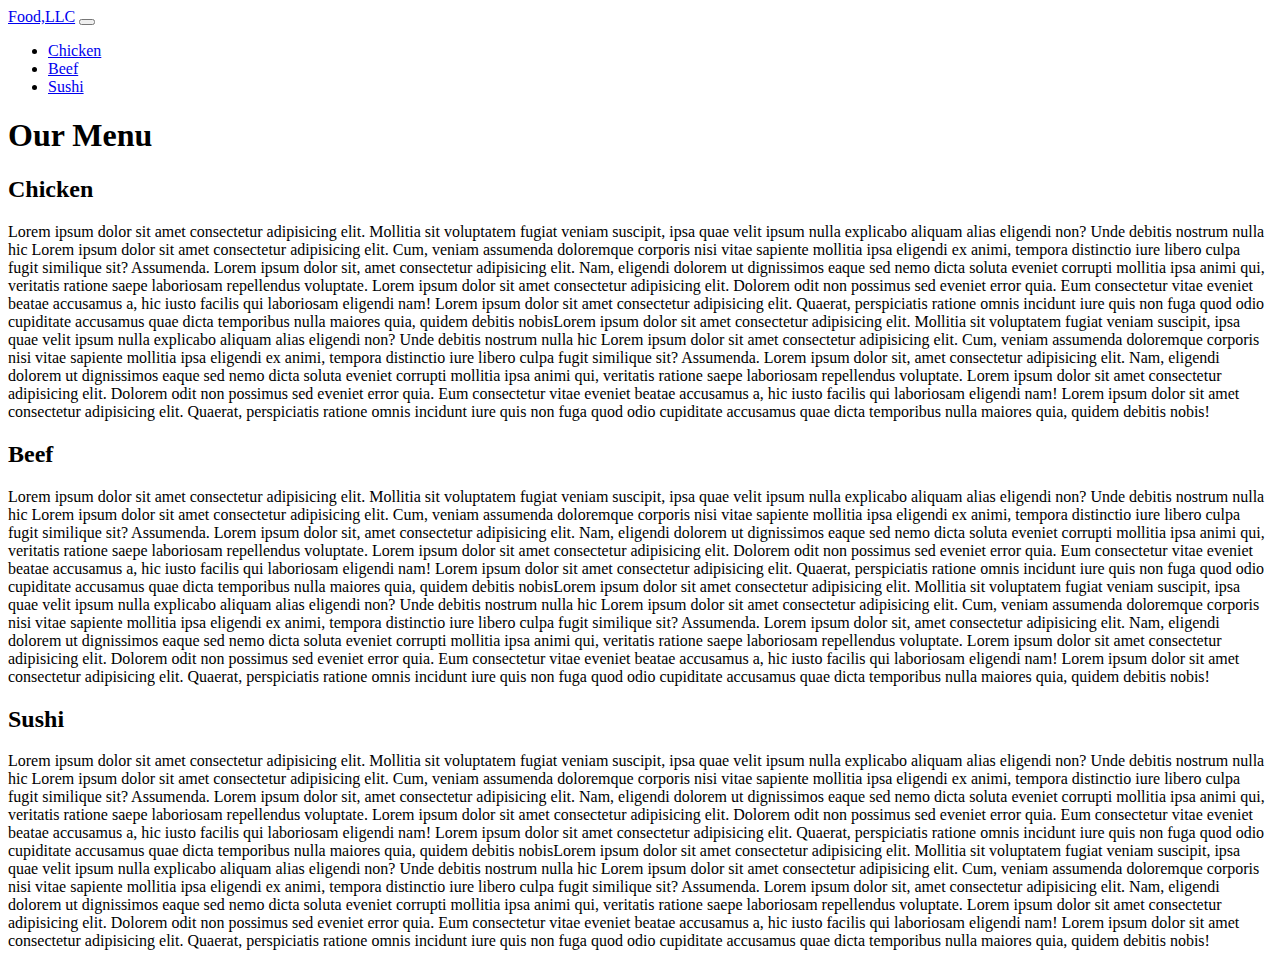
==== module3-solution/index.html @ 8e2f9992 "Create index.html" ====
<!DOCTYPE html>
<html lang="en">

<head>
    <meta charset="UTF-8">
    <meta http-equiv="X-UA-Compatible" content="IE=edge">
    <meta name="viewport" content="width=device-width, initial-scale=1.0">
    <title>Document</title>
    <link href="https://cdn.jsdelivr.net/npm/bootstrap@5.0.2/dist/css/bootstrap.min.css" rel="stylesheet"
        integrity="sha384-EVSTQN3/azprG1Anm3QDgpJLIm9Nao0Yz1ztcQTwFspd3yD65VohhpuuCOmLASjC" crossorigin="anonymous">
    <link rel="stylesheet" href="./css/styles.css">
</head>

<body class="text-center">
    <header>
        <nav class="navbar navbar-expand-sm navbar-light bg-light" id="navbar-header">
            <div class="container-fluid">
                <a class="navbar-brand " href="#navbar-header">Food,LLC</a>
                <button class="navbar-toggler" type="button" data-bs-toggle="collapse"
                    data-bs-target="#navbarSupportedContent" aria-controls="navbarSupportedContent"
                    aria-expanded="false" aria-label="Toggle navigation">
                    <span class="navbar-toggler-icon"></span>
                </button>
                <div class="collapse navbar-collapse " id="navbarSupportedContent">
                    <ul class="navbar-nav me-auto mb-2 mb-lg-0 text-center" id="navbar-div">
                        <li class="nav-item ">
                            <a class="nav-link active d-sm-none" aria-current="page" href="#chicken">Chicken</a>
                        </li>
                        <li class="nav-item">
                            <a class="nav-link d-sm-none" aria-current="page" href="#beef">Beef</a>
                        </li>
                        <li class="nav-item">
                            <a class="nav-link d-sm-none" aria-current="page" href="#sushi">Sushi</a>
                        </li>
                    </ul>
                </div>
            </div>
        </nav>
    </header>
    <h1>Our Menu</h1>

    <div class="container">
        <div class="row">
            <div class="beef  col-xs-12 col-md-4 col-sm-6 " id="chicken">
                <h2>Chicken</h2>
                <article class="scroll">Lorem ipsum dolor sit amet consectetur adipisicing elit. Mollitia sit voluptatem
                    fugiat veniam suscipit, ipsa quae velit ipsum nulla explicabo aliquam alias eligendi non? Unde
                    debitis nostrum nulla hic Lorem ipsum dolor sit amet consectetur adipisicing elit. Cum, veniam
                    assumenda doloremque corporis nisi vitae sapiente mollitia ipsa eligendi ex animi, tempora
                    distinctio iure libero culpa fugit similique sit? Assumenda. Lorem ipsum dolor sit, amet consectetur
                    adipisicing elit. Nam, eligendi dolorem ut dignissimos eaque sed nemo dicta soluta eveniet corrupti
                    mollitia ipsa animi qui, veritatis ratione saepe laboriosam repellendus voluptate.
                    Lorem ipsum dolor sit amet consectetur adipisicing elit. Dolorem odit non possimus sed eveniet error
                    quia. Eum consectetur vitae eveniet beatae accusamus a, hic iusto facilis qui laboriosam eligendi
                    nam! Lorem ipsum dolor sit amet consectetur adipisicing elit. Quaerat, perspiciatis ratione omnis
                    incidunt iure quis non fuga quod odio cupiditate accusamus quae dicta temporibus nulla maiores quia,
                    quidem debitis nobisLorem ipsum dolor sit amet consectetur adipisicing elit. Mollitia sit voluptatem
                    fugiat veniam suscipit, ipsa quae velit ipsum nulla explicabo aliquam alias eligendi non? Unde
                    debitis nostrum nulla hic Lorem ipsum dolor sit amet consectetur adipisicing elit. Cum, veniam
                    assumenda doloremque corporis nisi vitae sapiente mollitia ipsa eligendi ex animi, tempora
                    distinctio iure libero culpa fugit similique sit? Assumenda. Lorem ipsum dolor sit, amet consectetur
                    adipisicing elit. Nam, eligendi dolorem ut dignissimos eaque sed nemo dicta soluta eveniet corrupti
                    mollitia ipsa animi qui, veritatis ratione saepe laboriosam repellendus voluptate.
                    Lorem ipsum dolor sit amet consectetur adipisicing elit. Dolorem odit non possimus sed eveniet error
                    quia. Eum consectetur vitae eveniet beatae accusamus a, hic iusto facilis qui laboriosam eligendi
                    nam! Lorem ipsum dolor sit amet consectetur adipisicing elit. Quaerat, perspiciatis ratione omnis
                    incidunt iure quis non fuga quod odio cupiditate accusamus quae dicta temporibus nulla maiores quia,
                    quidem debitis nobis!
                </article>
            </div>
            <div class="beef  col-xs-12 col-md-4 col-sm-6 " id="beef">
                <h2>Beef</h2>
                <article class="scroll">Lorem ipsum dolor sit amet consectetur adipisicing elit. Mollitia sit voluptatem
                    fugiat veniam suscipit, ipsa quae velit ipsum nulla explicabo aliquam alias eligendi non? Unde
                    debitis nostrum nulla hic Lorem ipsum dolor sit amet consectetur adipisicing elit. Cum, veniam
                    assumenda doloremque corporis nisi vitae sapiente mollitia ipsa eligendi ex animi, tempora
                    distinctio iure libero culpa fugit similique sit? Assumenda. Lorem ipsum dolor sit, amet consectetur
                    adipisicing elit. Nam, eligendi dolorem ut dignissimos eaque sed nemo dicta soluta eveniet corrupti
                    mollitia ipsa animi qui, veritatis ratione saepe laboriosam repellendus voluptate.
                    Lorem ipsum dolor sit amet consectetur adipisicing elit. Dolorem odit non possimus sed eveniet error
                    quia. Eum consectetur vitae eveniet beatae accusamus a, hic iusto facilis qui laboriosam eligendi
                    nam! Lorem ipsum dolor sit amet consectetur adipisicing elit. Quaerat, perspiciatis ratione omnis
                    incidunt iure quis non fuga quod odio cupiditate accusamus quae dicta temporibus nulla maiores quia,
                    quidem debitis nobisLorem ipsum dolor sit amet consectetur adipisicing elit. Mollitia sit voluptatem
                    fugiat veniam suscipit, ipsa quae velit ipsum nulla explicabo aliquam alias eligendi non? Unde
                    debitis nostrum nulla hic Lorem ipsum dolor sit amet consectetur adipisicing elit. Cum, veniam
                    assumenda doloremque corporis nisi vitae sapiente mollitia ipsa eligendi ex animi, tempora
                    distinctio iure libero culpa fugit similique sit? Assumenda. Lorem ipsum dolor sit, amet consectetur
                    adipisicing elit. Nam, eligendi dolorem ut dignissimos eaque sed nemo dicta soluta eveniet corrupti
                    mollitia ipsa animi qui, veritatis ratione saepe laboriosam repellendus voluptate.
                    Lorem ipsum dolor sit amet consectetur adipisicing elit. Dolorem odit non possimus sed eveniet error
                    quia. Eum consectetur vitae eveniet beatae accusamus a, hic iusto facilis qui laboriosam eligendi
                    nam! Lorem ipsum dolor sit amet consectetur adipisicing elit. Quaerat, perspiciatis ratione omnis
                    incidunt iure quis non fuga quod odio cupiditate accusamus quae dicta temporibus nulla maiores quia,
                    quidem debitis nobis!
                </article>
            </div>
            <div class="sushi  col-xs-12 col-md-4 col-sm-12" id="sushi">
                <h2>Sushi</h2>
                <article class="scroll">Lorem ipsum dolor sit amet consectetur adipisicing elit. Mollitia sit voluptatem
                    fugiat veniam suscipit, ipsa quae velit ipsum nulla explicabo aliquam alias eligendi non? Unde
                    debitis nostrum nulla hic Lorem ipsum dolor sit amet consectetur adipisicing elit. Cum, veniam
                    assumenda doloremque corporis nisi vitae sapiente mollitia ipsa eligendi ex animi, tempora
                    distinctio iure libero culpa fugit similique sit? Assumenda. Lorem ipsum dolor sit, amet consectetur
                    adipisicing elit. Nam, eligendi dolorem ut dignissimos eaque sed nemo dicta soluta eveniet corrupti
                    mollitia ipsa animi qui, veritatis ratione saepe laboriosam repellendus voluptate.
                    Lorem ipsum dolor sit amet consectetur adipisicing elit. Dolorem odit non possimus sed eveniet error
                    quia. Eum consectetur vitae eveniet beatae accusamus a, hic iusto facilis qui laboriosam eligendi
                    nam! Lorem ipsum dolor sit amet consectetur adipisicing elit. Quaerat, perspiciatis ratione omnis
                    incidunt iure quis non fuga quod odio cupiditate accusamus quae dicta temporibus nulla maiores quia,
                    quidem debitis nobisLorem ipsum dolor sit amet consectetur adipisicing elit. Mollitia sit voluptatem
                    fugiat veniam suscipit, ipsa quae velit ipsum nulla explicabo aliquam alias eligendi non? Unde
                    debitis nostrum nulla hic Lorem ipsum dolor sit amet consectetur adipisicing elit. Cum, veniam
                    assumenda doloremque corporis nisi vitae sapiente mollitia ipsa eligendi ex animi, tempora
                    distinctio iure libero culpa fugit similique sit? Assumenda. Lorem ipsum dolor sit, amet consectetur
                    adipisicing elit. Nam, eligendi dolorem ut dignissimos eaque sed nemo dicta soluta eveniet corrupti
                    mollitia ipsa animi qui, veritatis ratione saepe laboriosam repellendus voluptate.
                    Lorem ipsum dolor sit amet consectetur adipisicing elit. Dolorem odit non possimus sed eveniet error
                    quia. Eum consectetur vitae eveniet beatae accusamus a, hic iusto facilis qui laboriosam eligendi
                    nam! Lorem ipsum dolor sit amet consectetur adipisicing elit. Quaerat, perspiciatis ratione omnis
                    incidunt iure quis non fuga quod odio cupiditate accusamus quae dicta temporibus nulla maiores quia,
                    quidem debitis nobis!</article>
            </div>

        </div>
    </div>

    <script src="https://cdn.jsdelivr.net/npm/bootstrap@5.0.2/dist/js/bootstrap.bundle.min.js"
        integrity="sha384-MrcW6ZMFYlzcLA8Nl+NtUVF0sA7MsXsP1UyJoMp4YLEuNSfAP+JcXn/tWtIaxVXM"
        crossorigin="anonymous"></script>
</body>

</html>
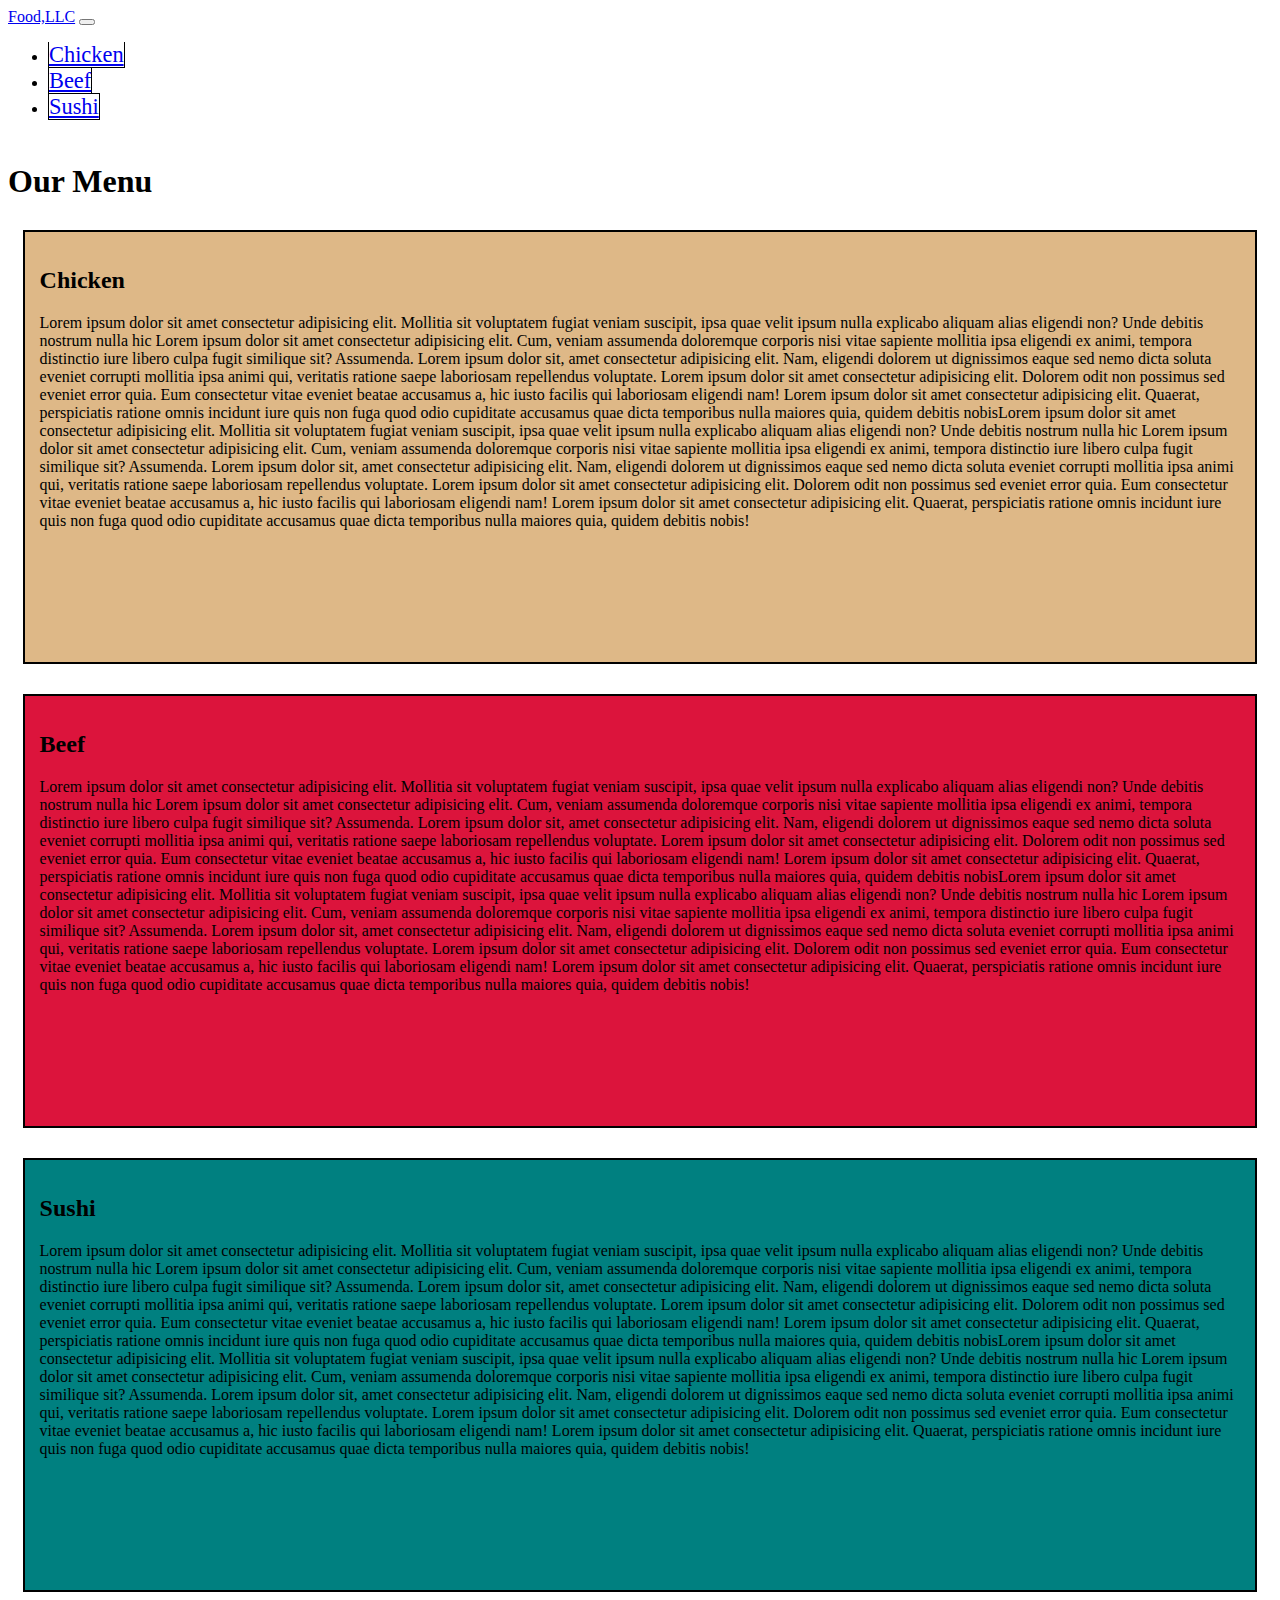
==== commit 6e15acee: "Update index.html" ====
--- a/module3-solution/index.html
+++ b/module3-solution/index.html
@@ -21,8 +21,8 @@
                     aria-expanded="false" aria-label="Toggle navigation">
                     <span class="navbar-toggler-icon"></span>
                 </button>
-                <div class="collapse navbar-collapse " id="navbarSupportedContent">
-                    <ul class="navbar-nav me-auto mb-2 mb-lg-0 text-center" id="navbar-div">
+                <div class="collapse navbar-collapse" id="navbarSupportedContent">
+                    <ul class="navbar-nav me-auto mb-2 mb-lg-0  d-sm-none text-center" id="navbar-div">
                         <li class="nav-item ">
                             <a class="nav-link active d-sm-none" aria-current="page" href="#chicken">Chicken</a>
                         </li>
--- a/module3-solution/css/styles.css
+++ b/module3-solution/css/styles.css
@@ -0,0 +1,56 @@
+#ototo {
+    background-color: darkgray;
+    margin-left: 10px;
+    margin-right: 10px;
+    margin-top: 50px;
+    padding: 30px 15px;
+}
+
+#navbar-div{
+    height: 100px;
+    overflow-y: scroll;
+}
+
+
+.nav-link {
+    border: 1px solid black;
+    margin-top: 1px;
+    font-size: 1.4em;
+}
+
+@media(max-width:767px) {
+    #ototo {
+        width: 70%;
+        margin: auto;
+    }
+}
+
+ #chicken, #beef, #sushi {
+    overflow-y: scroll;
+    height: 400px;
+    width: 95%;
+    margin-left: auto;
+    margin-right: auto;
+    border: solid black 2px;
+    margin-top: 30px;
+    padding: 15px;
+}
+
+
+#chicken{
+    background-color: burlywood;
+}
+
+#beef{
+    background-color: crimson;
+}
+
+#sushi{
+    background-color: teal;
+}
+
+@media (max-width:767px){
+#beef, #sushi, #chicken{
+    width:70%;
+}    
+}
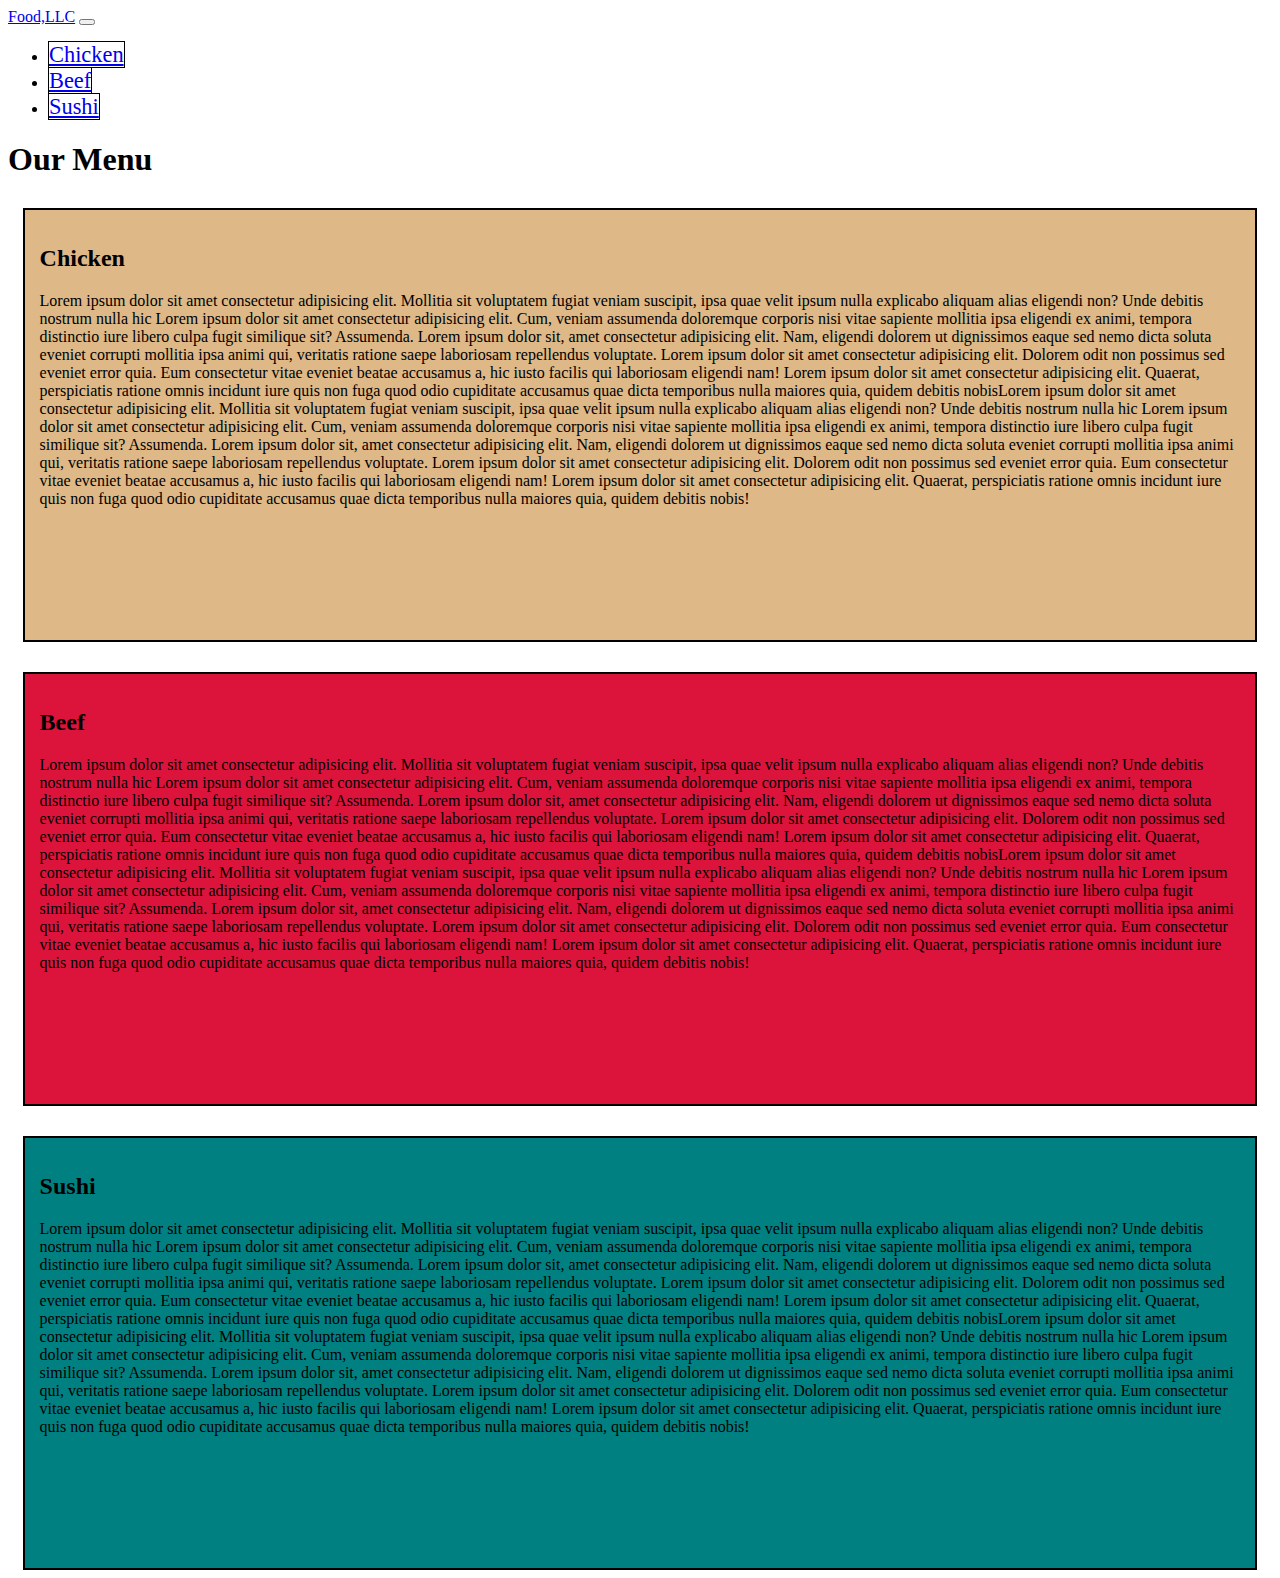
==== commit 4912313c: "Update index.html" ====
--- a/module3-solution/index.html
+++ b/module3-solution/index.html
@@ -13,7 +13,7 @@
 
 <body class="text-center">
     <header>
-        <nav class="navbar navbar-expand-sm navbar-light bg-light" id="navbar-header">
+        <nav class="navbar navbar-expand-md navbar-light bg-light" id="navbar-header">
             <div class="container-fluid">
                 <a class="navbar-brand " href="#navbar-header">Food,LLC</a>
                 <button class="navbar-toggler" type="button" data-bs-toggle="collapse"
@@ -22,15 +22,15 @@
                     <span class="navbar-toggler-icon"></span>
                 </button>
                 <div class="collapse navbar-collapse" id="navbarSupportedContent">
-                    <ul class="navbar-nav me-auto mb-2 mb-lg-0  d-sm-none text-center" id="navbar-div">
+                    <ul class="navbar-nav me-auto mb-2 mb-lg-0 text-center" id="navbar-div">
                         <li class="nav-item ">
-                            <a class="nav-link active d-sm-none" aria-current="page" href="#chicken">Chicken</a>
+                            <a class="nav-link active d-md-none" aria-current="page" href="#chicken">Chicken</a>
                         </li>
                         <li class="nav-item">
-                            <a class="nav-link d-sm-none" aria-current="page" href="#beef">Beef</a>
+                            <a class="nav-link d-md-none" aria-current="page" href="#beef">Beef</a>
                         </li>
                         <li class="nav-item">
-                            <a class="nav-link d-sm-none" aria-current="page" href="#sushi">Sushi</a>
+                            <a class="nav-link d-md-none" aria-current="page" href="#sushi">Sushi</a>
                         </li>
                     </ul>
                 </div>
--- a/module3-solution/css/styles.css
+++ b/module3-solution/css/styles.css
@@ -4,11 +4,6 @@
     margin-right: 10px;
     margin-top: 50px;
     padding: 30px 15px;
-}
-
-#navbar-div{
-    height: 100px;
-    overflow-y: scroll;
 }
 
 
